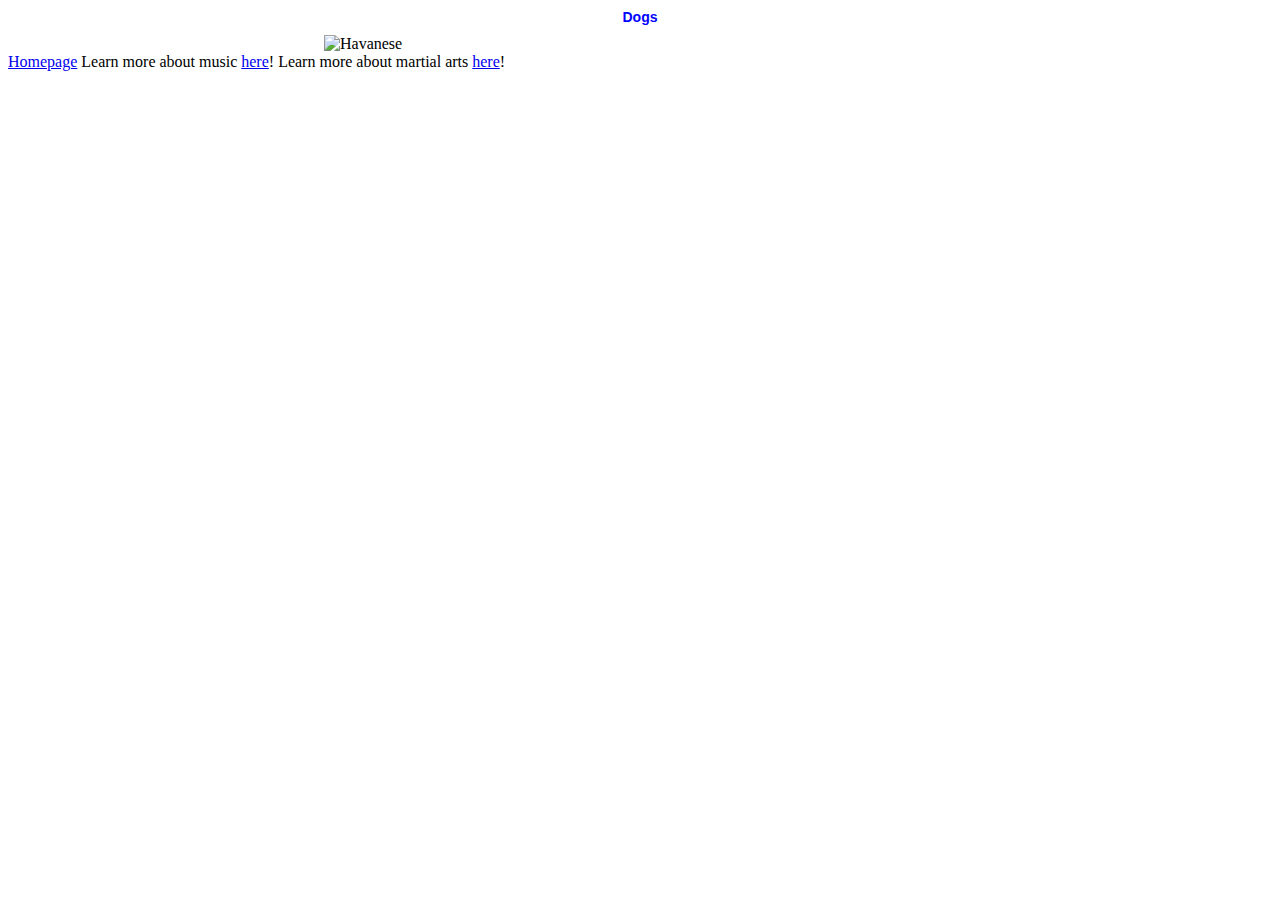
==== index1.html @ da3c8ddd "Created new html pages and linked them to the homepage; added styling to CSS stylesheet for each pag" ====
<!DOCTYPE html>
<html>
    <head>
        <title>This is my dog page!</title>
        <link rel=stylesheet href="style.css">
    </head>
    <body>
        <h1 class=linked_page_headings>Dogs</h1>
        <img src="havanese.jpg" alt="Havanese">
        <div id=dog_links>
            <a href="index.html">Homepage</a>
            <span>Learn more about music <a href="index2.html">here</a>!</span>
            <span>Learn more about martial arts <a href="index3.html">here</a>!</span>
        </div>
    </body>
</html>
---- style.css ----
h1 {
    color: blue;
    text-align: center;
    font-family: Arial, Helvetica, sans-serif;
    font-size: 36;
}

table {
    font-family: Arial, Helvetica, sans-serif;
    font-size: 12;
    border: 1px solid black;
    border-collapse: collapse;
    margin-left: auto;
    margin-right: auto;
}

th {
    border: 1px solid black;
    padding-top: 5px;
    padding-bottom: 5px;
}

td {
    border: 1px solid black;
}

img {
    height: 50%;
    width: 50%;
    display: block;
    margin-left: auto;
    margin-right: auto;
}

#doglinks {
    display: flex;
}

.linked_page_headings {
    font-family: Impact, Haettenschweiler, 'Arial Narrow Bold', sans-serif;
    font-size: 14px;
}
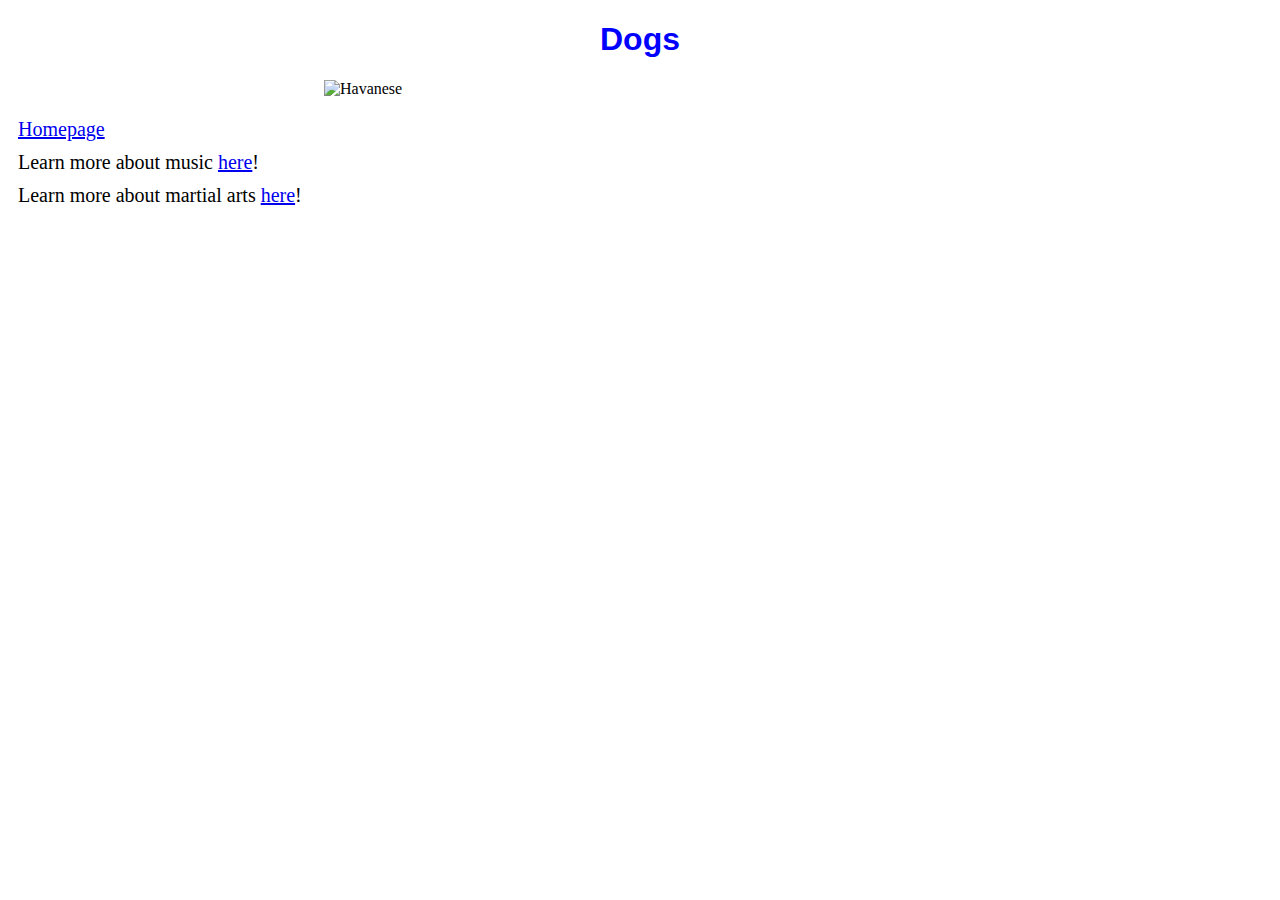
==== commit 0796ebbf: "Added Bootstrap elements to index2.html and formatted HTML and CSS files" ====
--- a/index1.html
+++ b/index1.html
@@ -2,15 +2,15 @@
 <html>
     <head>
         <title>This is my dog page!</title>
-        <link rel=stylesheet href="style.css">
+        <link rel="stylesheet" href="style.css">
     </head>
     <body>
         <h1 class=linked_page_headings>Dogs</h1>
         <img src="havanese.jpg" alt="Havanese">
         <div id=dog_links>
-            <a href="index.html">Homepage</a>
-            <span>Learn more about music <a href="index2.html">here</a>!</span>
-            <span>Learn more about martial arts <a href="index3.html">here</a>!</span>
+            <span class=link_item><a href="index.html">Homepage</a></span>
+            <span class=link_item>Learn more about music <a href="index2.html">here</a>!</span>
+            <span class=link_item>Learn more about martial arts <a href="index3.html">here</a>!</span>
         </div>
     </body>
 </html>--- a/style.css
+++ b/style.css
@@ -5,6 +5,17 @@
     font-size: 36;
 }
 
+@media (min-width: 700px) {
+    a, span {
+        font-size: 20px;
+    }
+}
+
+@media (max-width: 699px) {
+    a, span {
+        font-size: 12px;
+    }
+}
 table {
     font-family: Arial, Helvetica, sans-serif;
     font-size: 12;
@@ -32,11 +43,23 @@
     margin-right: auto;
 }
 
-#doglinks {
-    display: flex;
+#dog_links {
+    display: grid;
+    margin-top: 10px;
+    padding: 10px;
+    grid-row-gap: 10px;
+    grid-template-columns: 300px;
+}
+
+.link_item {
+    background-color: none;
 }
 
 .linked_page_headings {
     font-family: Impact, Haettenschweiler, 'Arial Narrow Bold', sans-serif;
-    font-size: 14px;
+    font-size: 32px;
+}
+
+.col-lg-3 {
+    background-color: blue;
 }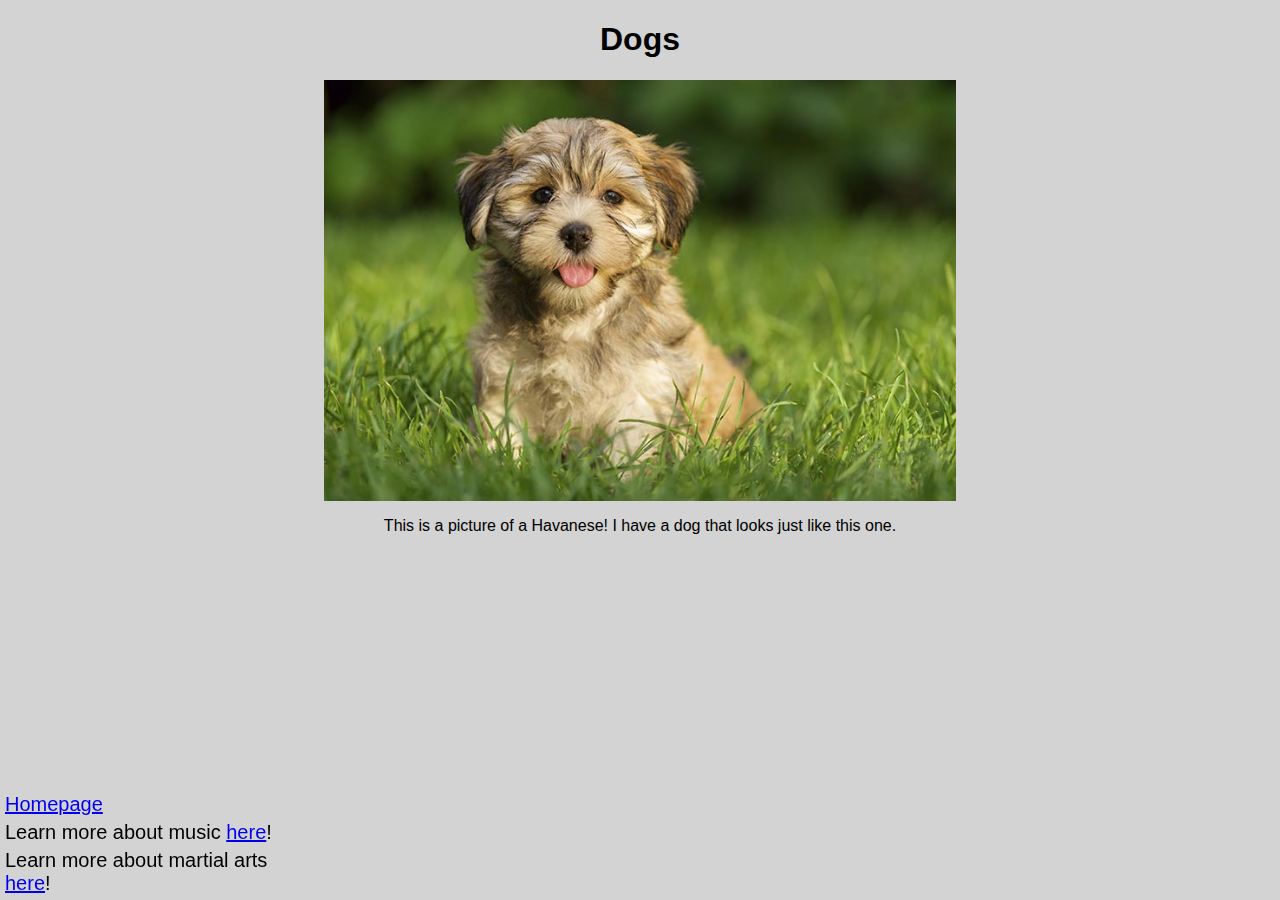
==== commit 5d067d3a: "Finished styling index1 and index 2 and added text to README" ====
--- a/index1.html
+++ b/index1.html
@@ -5,12 +5,13 @@
         <link rel="stylesheet" href="style.css">
     </head>
     <body>
-        <h1 class=linked_page_headings>Dogs</h1>
+        <h1 id=dog_page_heading>Dogs</h1>
         <img src="havanese.jpg" alt="Havanese">
-        <div id=dog_links>
-            <span class=link_item><a href="index.html">Homepage</a></span>
-            <span class=link_item>Learn more about music <a href="index2.html">here</a>!</span>
-            <span class=link_item>Learn more about martial arts <a href="index3.html">here</a>!</span>
+        <p id=para3>This is a picture of a Havanese! I have a dog that looks just like this one.</p>
+        <div class=footer>
+            <span><a href="index.html">Homepage</a></span>
+            <span>Learn more about music <a href="index2.html">here</a>!</span>
+            <span>Learn more about martial arts <a href="index3.html">here</a>!</span>
         </div>
     </body>
 </html>--- a/style.css
+++ b/style.css
@@ -1,5 +1,9 @@
+body {
+    background-color: lightgray;
+}
+
 h1 {
-    color: blue;
+    color: black;
     text-align: center;
     font-family: Arial, Helvetica, sans-serif;
     font-size: 36;
@@ -16,13 +20,16 @@
         font-size: 12px;
     }
 }
+
 table {
     font-family: Arial, Helvetica, sans-serif;
     font-size: 12;
     border: 1px solid black;
     border-collapse: collapse;
+    position: relative;
     margin-left: auto;
     margin-right: auto;
+    top: 150px;
 }
 
 th {
@@ -35,6 +42,20 @@
     border: 1px solid black;
 }
 
+#para1 {
+    position: relative;
+    top: 50px;
+}
+
+#para2 {
+    position: relative;
+    top: 250px;
+}
+
+#para3 {
+    text-align: center;
+}
+
 img {
     height: 50%;
     width: 50%;
@@ -43,23 +64,35 @@
     margin-right: auto;
 }
 
-#dog_links {
+.footer {
+    position: fixed;
+    left: 0;
+    bottom: 0;
+    width: 100%;
+    text-align: left;
     display: grid;
-    margin-top: 10px;
-    padding: 10px;
-    grid-row-gap: 10px;
+    margin-top: 0;
+    padding: 5px;
+    grid-row-gap: 5px;
     grid-template-columns: 300px;
+    font-family: Arial, Helvetica, sans-serif;
+    font-size: 12px;
 }
 
-.link_item {
-    background-color: none;
-}
-
-.linked_page_headings {
-    font-family: Impact, Haettenschweiler, 'Arial Narrow Bold', sans-serif;
+#dog_page_heading {
+    font-family: Haettenschweiler, 'Arial Narrow Bold', sans-serif;
     font-size: 32px;
 }
 
 .col-lg-3 {
     background-color: blue;
+}
+
+a:visited {
+    color: black;
+}
+
+p {
+    font-family: Arial, Helvetica, sans-serif;
+    font-size: 16px;
 }